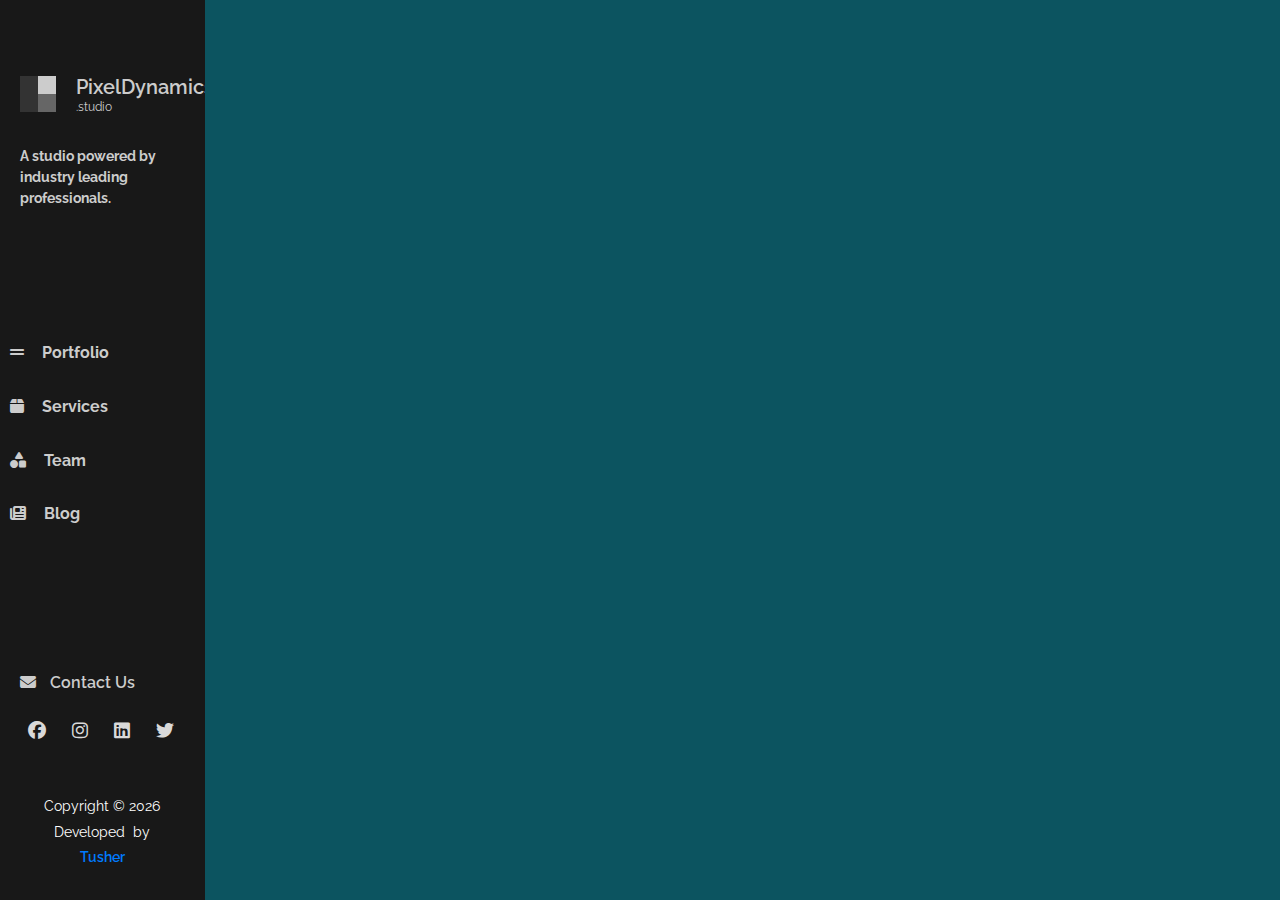
==== index.html @ cb952c72 "Sidebar Update 2.0" ====
<!DOCTYPE html>
<html lang="en">
    <head>
        <title>PixelDynamics | Studio</title>
        <meta charset="utf-8" />
        <meta name="viewport" content="width=device-width, initial-scale=1, shrink-to-fit=no"/>
        <link rel="icon" type="image/x-icon" href="images/logo.png"/>

        <!-- <link href="https://fonts.googleapis.com/css?family=Poppins:300,400,500,600,700" rel="stylesheet"/>
        <link href="https://fonts.googleapis.com/css?family=Montserrat:300,400,500,700" rel="stylesheet"/>
        <link href="https://fonts.googleapis.com/css?family=Herr+Von+Muellerhoff" rel="stylesheet"/> -->

        <link rel="preconnect" href="https://fonts.googleapis.com">
        <link rel="preconnect" href="https://fonts.gstatic.com" crossorigin>
        <link href="https://fonts.googleapis.com/css2?family=Poppins:ital,wght@0,700;1,400&family=Raleway:ital,wght@0,400;0,500;0,600;0,700;0,800;0,900;1,400;1,500;1,600;1,700;1,800;1,900&display=swap" rel="stylesheet">

        <link rel="stylesheet" href="css/animate.css"/>
        <link rel="stylesheet" href="css/owl.carousel.min.css"/>
        <link rel="stylesheet" href="css/owl.theme.default.min.css"/>
        <link rel="stylesheet" href="css/magnific-popup.css"/>
        <link rel="stylesheet"href="css/aos.css"/>
        <!-- FontAwesome Cnd Link -->
        <link rel="stylesheet" href="https://cdnjs.cloudflare.com/ajax/libs/font-awesome/6.4.0/css/all.min.css"/>
        <link rel="stylesheet" href="css/style.css"/>
    </head>
    <body>
        <div id="page">
            <a href="#" class="js-nav-toggle nav-toggle"><i></i></a>
            <aside id="aside" role="complementary" class="js-fullheight">
                <h1 id="logo" data-aos="zoom-in">
                    <a href="index.html" class="logo-con">
                        <img src="images/logo.png" alt=""/>
                        <div class="logoTxt">
                            <p class="txt1">PixelDynamics</p> <br>
                            <p class="txt2">.studio</p>
                        </div>
                    </a>
                    <p class="camption">A studio powered by industry leading professionals.</p>
                </h1>
                <nav id="main-menu" role="navigation">
                    <ul data-aos="fade-right">
                        <li>
                            <a href="#">
                                <i class="fa-solid fa-grip-lines"></i>
                                Portfolio
                            </a>
                        </li>
                        <li>
                            <a href="#">
                                <i class="fa-solid fa-box"></i>
                                Services
                            </a>
                        </li>
                        <li>
                            <a href="team.html">
                                <i class="fa-solid fa-shapes"></i>
                                Team
                            </a>
                        </li>
                        <li>
                            <a href="#">
                                <i class="fa-solid fa-newspaper"></i>
                                Blog
                            </a>
                        </li>
                    </ul>
                </nav>
                <div class="sidebar-footer" data-aos="fade-down">
                    <div class="social-main">
                        <div class="heading">
                            <i class="fa-solid fa-envelope"></i>
                            Contact Us
                        </div>
                        <div class="icons">
                            <ul>
                                <li class="facebook">
                                    <a href="#">
                                        <i class="fa-brands fa-facebook"></i>
                                    </a>
                                </li>
                                <li class="insta">
                                    <a href="#">
                                        <i class="fa-brands fa-instagram"></i>
                                    </a>
                                </li>
                                <li class="linke">
                                    <a href="#">
                                        <i class="fa-brands fa-linkedin"></i>
                                    </a>
                                </li>
                                <li class="twitter">
                                    <a href="#">
                                        <i class="fa-brands fa-twitter"></i>
                                    </a>
                                </li>
                            </ul>
                        </div>
                        <div class="copyright-con">
                            <p class="col-lg-12 col-sm-12 footer-text">
                                Copyright ©
                                <script>
                                    document.write(new Date().getFullYear());
                                </script><br> Developed
                                <i class="fa fa-heart-o" aria-hidden="true"></i> by
                                <a href="https://tusherdev.com" target="_blank">Tusher</a>
                            </p>
                        </div>
                    </div>
                </div>
            </aside>
            <!-- END ASIDE -->
            <div id="main">
                <div class="main-page">
                    <div class="video-con">
                        <video class="main-video" src="images/video.mp4" type="video/mp4" autoplay loop muted></video>
                    </div>
                </div>
                    
            </div>
            <!-- END MAIN -->
        </div>
        <!-- END PAGE -->

        <!-- loader -->
        <div id="ftco-loader" class="show fullscreen">
            <svg class="circular" width="48px" height="48px">
                <circle class="path-bg" cx="24" cy="24" r="22" fill="none"
                    stroke-width="4"
                    stroke="#eeeeee"/>
                <circle
                    class="path"
                    cx="24"
                    cy="24"
                    r="22"
                    fill="none"
                    stroke-width="4"
                    stroke-miterlimit="10"
                    stroke="#F96D00"/>
            </svg>
        </div>

        <script src="js/jquery.min.js"></script>
        <script src="js/jquery-migrate-3.0.1.min.js"></script>
        <script src="js/popper.min.js"></script>
        <script src="js/bootstrap.min.js"></script>
        <script src="js/owl.carousel.min.js"></script>
        <script src="js/jquery.stellar.min.js"></script>
        <script src="js/aos.js"></script>
        <script src="js/scrollax.min.js"></script>
        <script src="js/main.js"></script>

        
    </body>
</html>
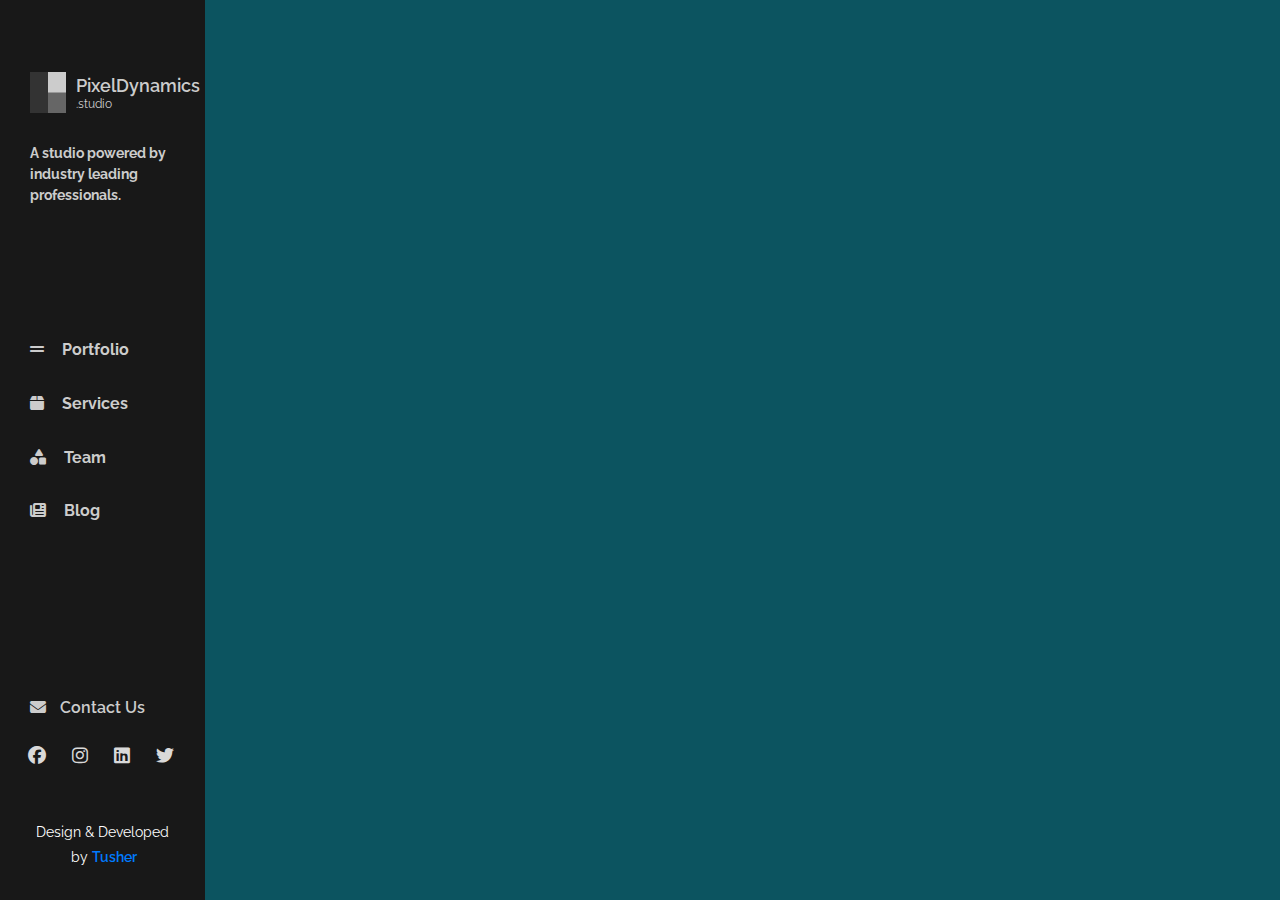
==== commit e6c30ae8: "bug update" ====
--- a/index.html
+++ b/index.html
@@ -29,7 +29,7 @@
             <aside id="aside" role="complementary" class="js-fullheight">
                 <h1 id="logo" data-aos="zoom-in">
                     <a href="index.html" class="logo-con">
-                        <img src="images/logo.png" alt=""/>
+                        <img class="img-fluid" src="images/logo.png" alt=""/>
                         <div class="logoTxt">
                             <p class="txt1">PixelDynamics</p> <br>
                             <p class="txt2">.studio</p>
@@ -97,10 +97,7 @@
                         </div>
                         <div class="copyright-con">
                             <p class="col-lg-12 col-sm-12 footer-text">
-                                Copyright ©
-                                <script>
-                                    document.write(new Date().getFullYear());
-                                </script><br> Developed
+                                Design & Developed
                                 <i class="fa fa-heart-o" aria-hidden="true"></i> by
                                 <a href="https://tusherdev.com" target="_blank">Tusher</a>
                             </p>
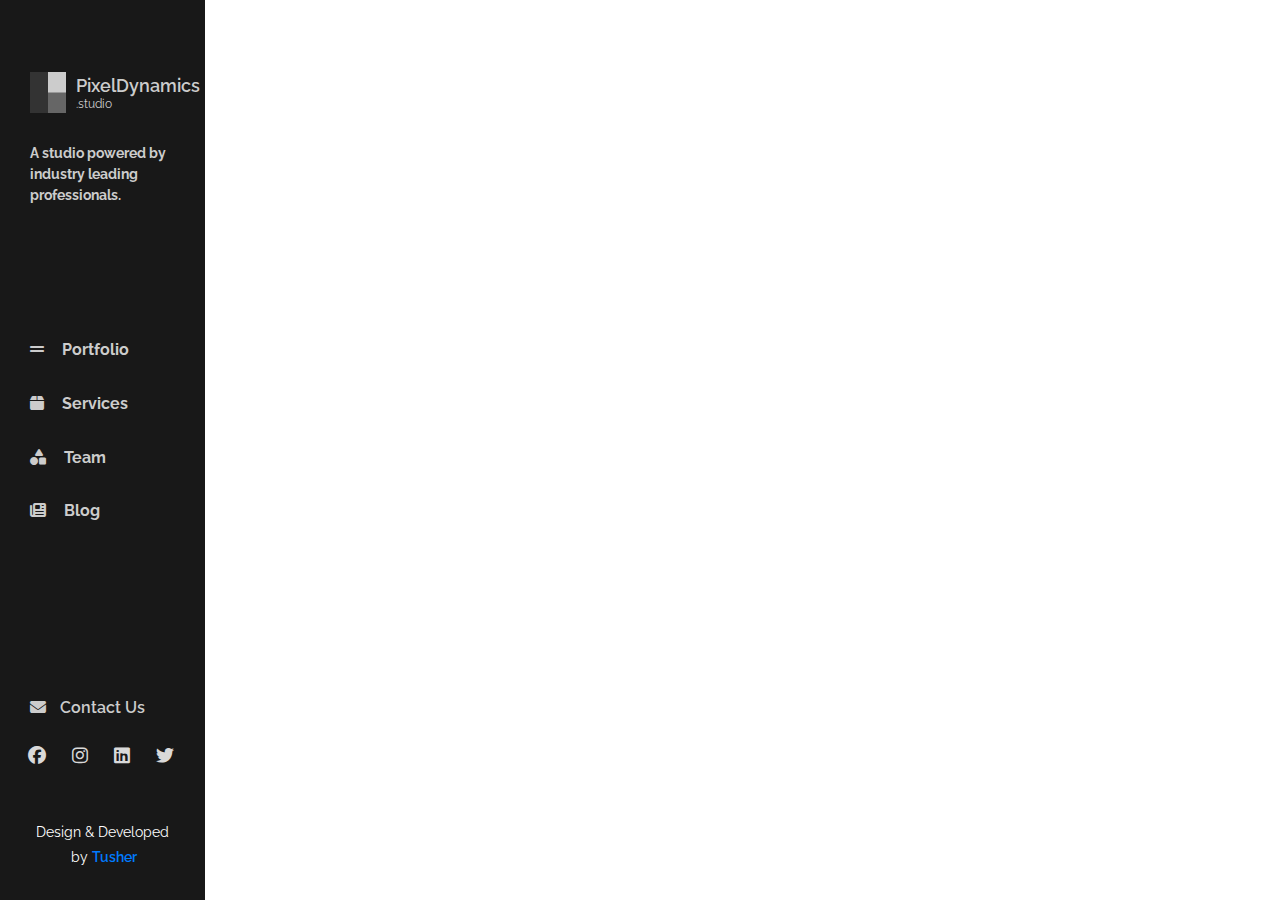
==== commit 5eae7705: "Portfolio page added" ====
--- a/index.html
+++ b/index.html
@@ -40,13 +40,13 @@
                 <nav id="main-menu" role="navigation">
                     <ul data-aos="fade-right">
                         <li>
-                            <a href="#">
+                            <a href="portfolio.html">
                                 <i class="fa-solid fa-grip-lines"></i>
                                 Portfolio
                             </a>
                         </li>
                         <li>
-                            <a href="#">
+                            <a href="services.html">
                                 <i class="fa-solid fa-box"></i>
                                 Services
                             </a>
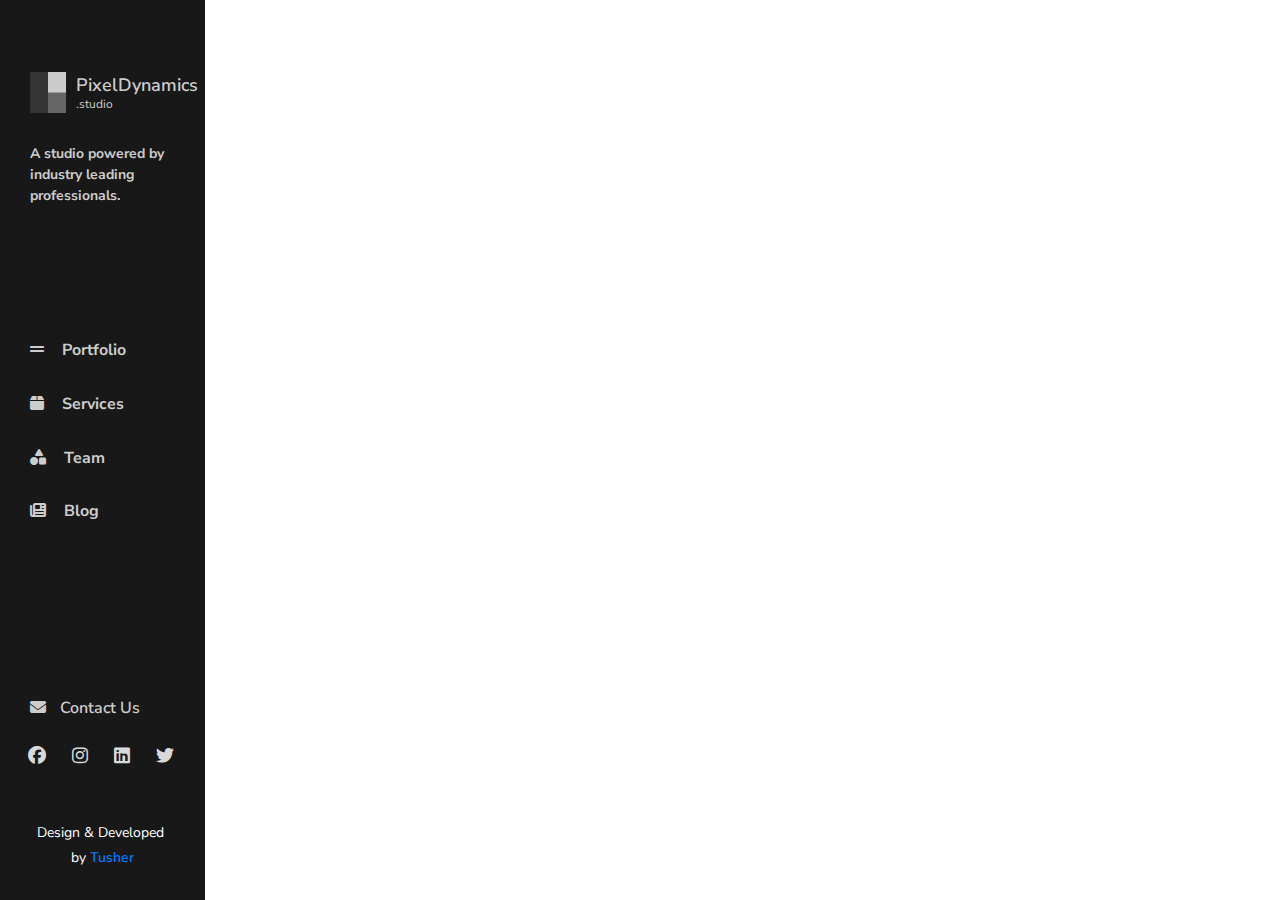
==== commit 26a86dca: "Service pages update" ====
--- a/index.html
+++ b/index.html
@@ -6,13 +6,9 @@
         <meta name="viewport" content="width=device-width, initial-scale=1, shrink-to-fit=no"/>
         <link rel="icon" type="image/x-icon" href="images/logo.png"/>
 
-        <!-- <link href="https://fonts.googleapis.com/css?family=Poppins:300,400,500,600,700" rel="stylesheet"/>
-        <link href="https://fonts.googleapis.com/css?family=Montserrat:300,400,500,700" rel="stylesheet"/>
-        <link href="https://fonts.googleapis.com/css?family=Herr+Von+Muellerhoff" rel="stylesheet"/> -->
-
         <link rel="preconnect" href="https://fonts.googleapis.com">
         <link rel="preconnect" href="https://fonts.gstatic.com" crossorigin>
-        <link href="https://fonts.googleapis.com/css2?family=Poppins:ital,wght@0,700;1,400&family=Raleway:ital,wght@0,400;0,500;0,600;0,700;0,800;0,900;1,400;1,500;1,600;1,700;1,800;1,900&display=swap" rel="stylesheet">
+        <link href="https://fonts.googleapis.com/css2?family=Nunito+Sans:ital,opsz,wght@0,6..12,400;0,6..12,500;0,6..12,600;0,6..12,700;0,6..12,800;0,6..12,900;1,6..12,400;1,6..12,500;1,6..12,600;1,6..12,700;1,6..12,800&display=swap" rel="stylesheet">
 
         <link rel="stylesheet" href="css/animate.css"/>
         <link rel="stylesheet" href="css/owl.carousel.min.css"/>
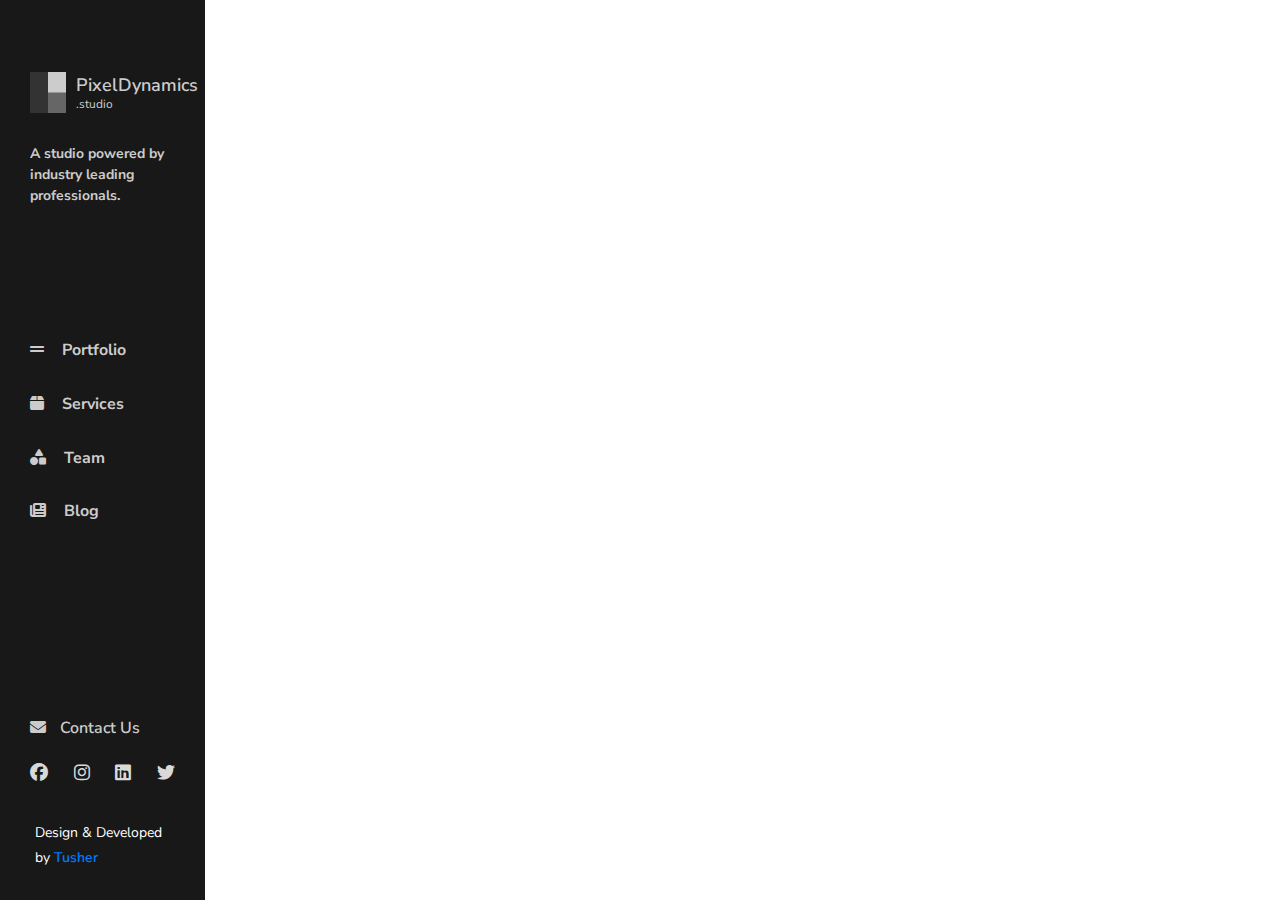
==== commit ca34e3f8: "Contact page added" ====
--- a/index.html
+++ b/index.html
@@ -54,7 +54,7 @@
                             </a>
                         </li>
                         <li>
-                            <a href="#">
+                            <a href="blog.html">
                                 <i class="fa-solid fa-newspaper"></i>
                                 Blog
                             </a>
@@ -63,10 +63,10 @@
                 </nav>
                 <div class="sidebar-footer" data-aos="fade-down">
                     <div class="social-main">
-                        <div class="heading">
+                        <a href="contact.html" class="heading">
                             <i class="fa-solid fa-envelope"></i>
                             Contact Us
-                        </div>
+                        </a>
                         <div class="icons">
                             <ul>
                                 <li class="facebook">
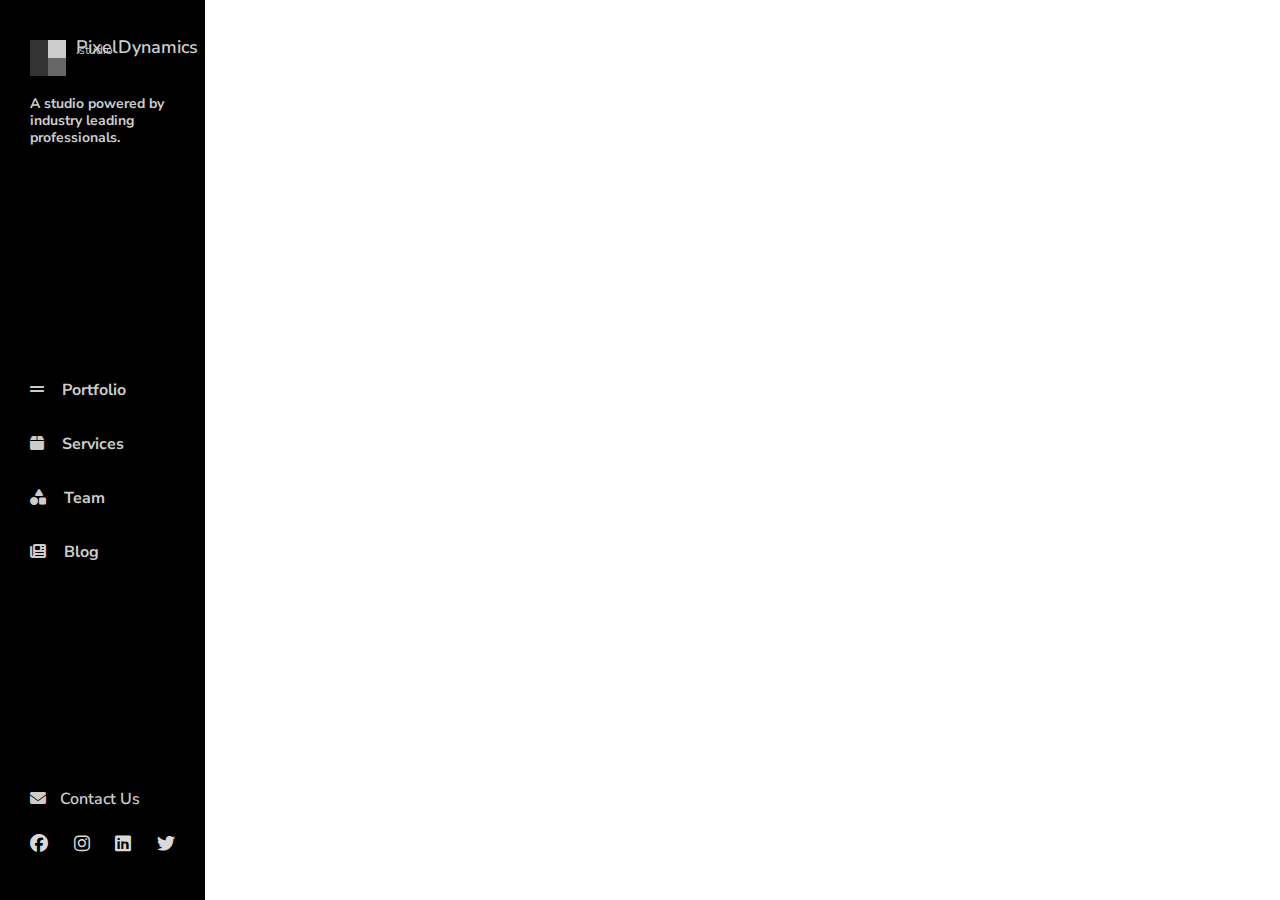
==== commit 2346c977: "update 4.0" ====
--- a/index.html
+++ b/index.html
@@ -91,13 +91,6 @@
                                 </li>
                             </ul>
                         </div>
-                        <div class="copyright-con">
-                            <p class="col-lg-12 col-sm-12 footer-text">
-                                Design & Developed
-                                <i class="fa fa-heart-o" aria-hidden="true"></i> by
-                                <a href="https://tusherdev.com" target="_blank">Tusher</a>
-                            </p>
-                        </div>
                     </div>
                 </div>
             </aside>
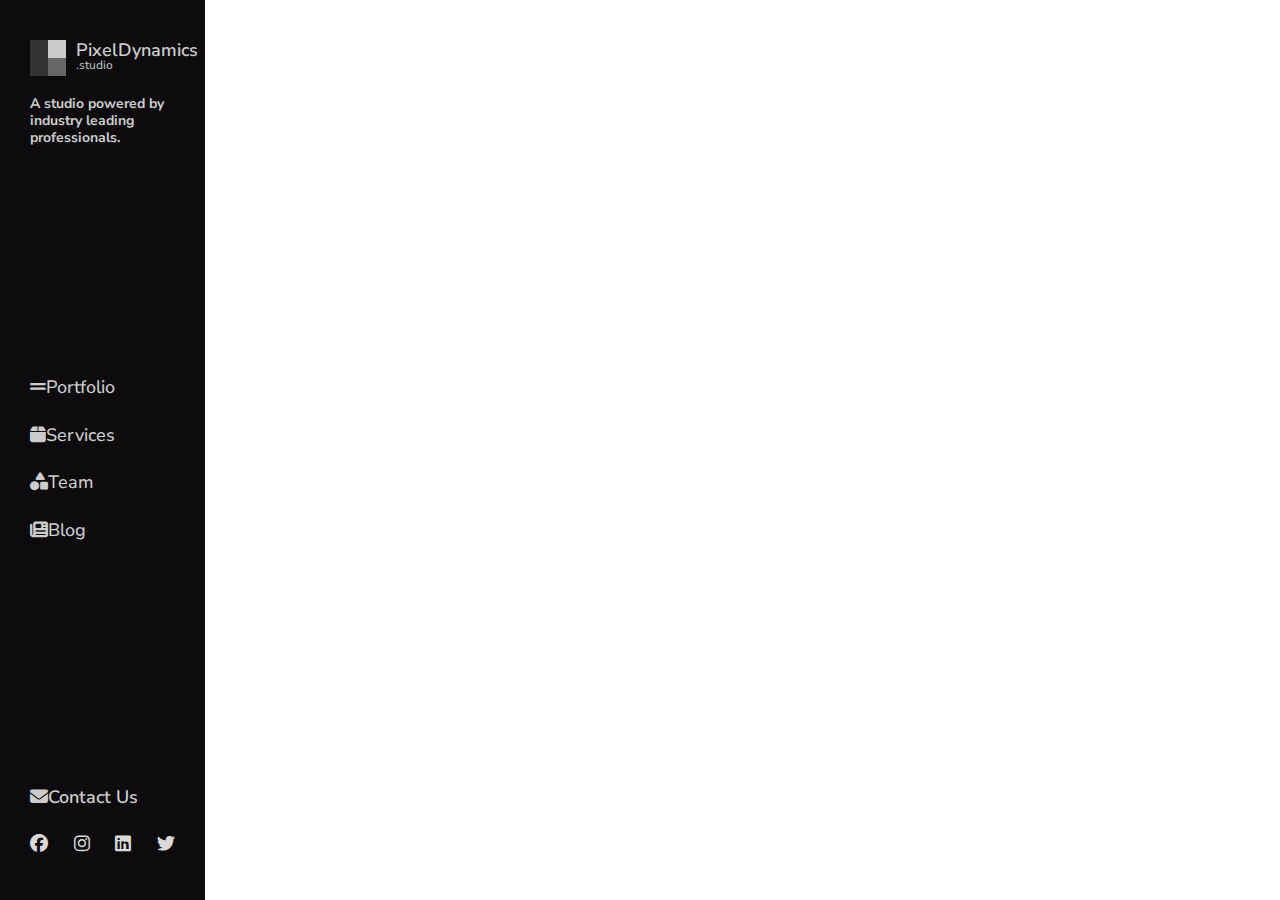
==== commit 9930fa2b: "update 4.4" ====
--- a/index.html
+++ b/index.html
@@ -98,7 +98,8 @@
             <div id="main">
                 <div class="main-page">
                     <div class="video-con">
-                        <video class="main-video" src="images/video.mp4" type="video/mp4" autoplay loop muted></video>
+                        <video class="main-video" src="images/video2.mp4" type="video/mp4" autoplay loop muted></video>
+                        <!-- <span class="videosbg"></span> -->
                     </div>
                 </div>
                     
